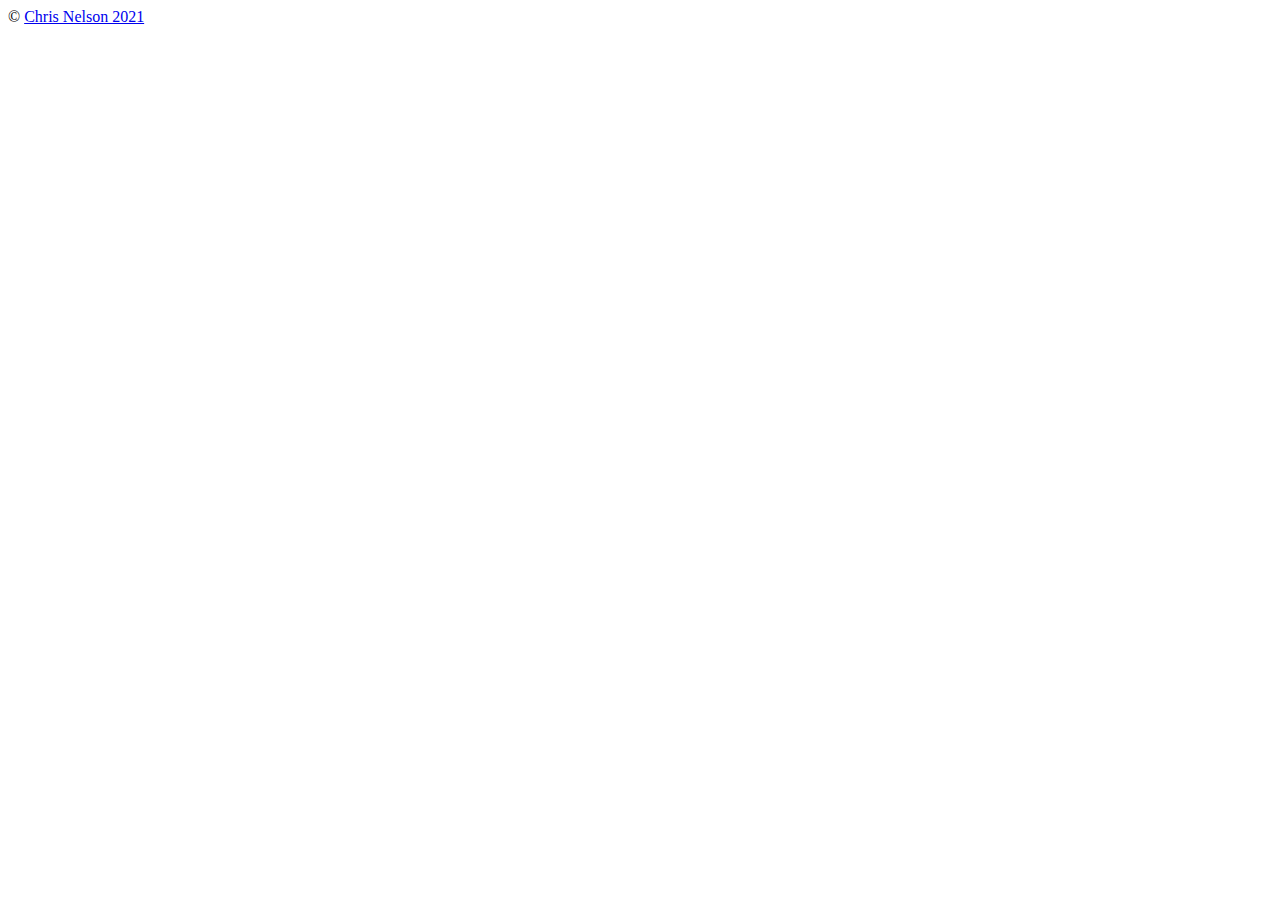
==== index.html @ 7ce69748 "initial files created and linked to the html" ====
<!DOCTYPE html>
<html>
    <head>
        <meta charset="utf-8">
		<meta name="viewport" content="width=device-width, initial-scale=1">
        <link rel="stylesheet" href="/styles/reset.css">
        <link rel="stylesheet" href="/styles/style.css">
        <script type="text/javascript" src="script.js" defer></script>
        <title>Calculator - The Odin Project</title>
    </head>
    <body>

        <footer>&copy <a href="https://github.com/Cnels1986" target="_blank">Chris Nelson 2021</a></footer>
    </body>
</html>
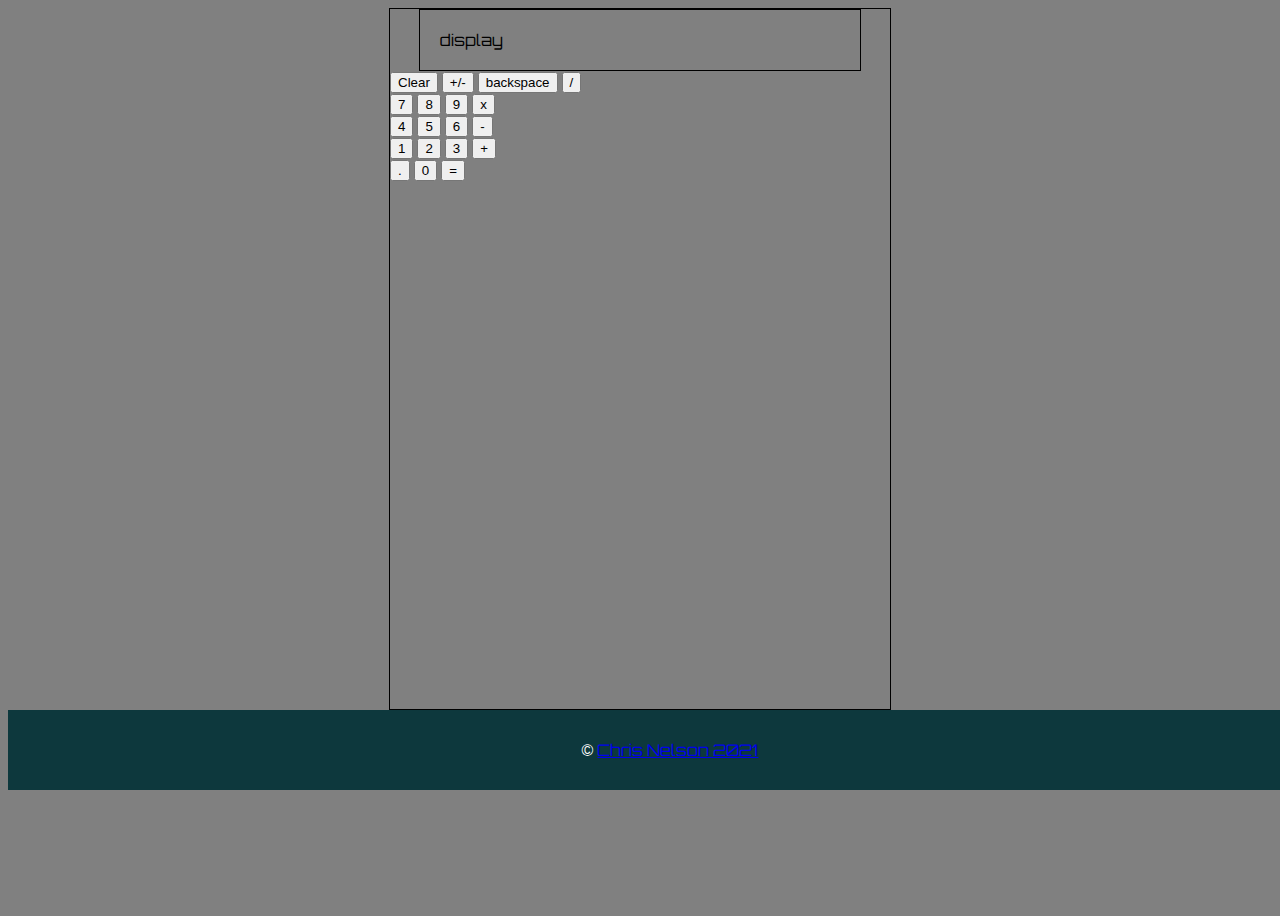
==== commit 32f4f757: "done for this friday, html skeleton is in place, javascript will come next..." ====
--- a/index.html
+++ b/index.html
@@ -3,13 +3,53 @@
     <head>
         <meta charset="utf-8">
 		<meta name="viewport" content="width=device-width, initial-scale=1">
-        <link rel="stylesheet" href="/styles/reset.css">
-        <link rel="stylesheet" href="/styles/style.css">
+        <link rel="preconnect" href="https://fonts.googleapis.com">
+        <link rel="preconnect" href="https://fonts.gstatic.com" crossorigin>
+        <link href="https://fonts.googleapis.com/css2?family=Orbitron:wght@400;700&display=swap" rel="stylesheet">
+        <link rel="stylesheet" href="./styles/reset.css">
+        <link rel="stylesheet" href="./styles/style.css">
         <script type="text/javascript" src="script.js" defer></script>
         <title>Calculator - The Odin Project</title>
     </head>
     <body>
-
+        <div id='container'>
+            <div id='display'>display</div>
+            <div id='buttonContainer'>
+                <div id='firstRow'>
+                    <button type="button" name="clear">Clear</button>
+                    <!-- optional -->
+                    <button type="button" name="negative">+/-</button>
+                    <!-- optional -->
+                    <button type="button" name="backspace">backspace</button>
+                    <button type="button" name="divide">/</button>
+                </div>
+                <div id='secondRow'>
+                    <button type="button" name="seven">7</button>
+                    <button type="button" name="eight">8</button>
+                    <button type="button" name="nine">9</button>
+                    <button type="button" name="multiply">x</button>
+                </div>
+                <div id='thirdRow'>
+                    <button type="button" name="four">4</button>
+                    <button type="button" name="five">5</button>
+                    <button type="button" name="six">6</button>
+                    <button type="button" name="subtract">-</button>
+                </div>
+                <div id='fourthRow'>
+                    <button type="button" name="one">1</button>
+                    <button type="button" name="two">2</button>
+                    <button type="button" name="three">3</button>
+                    <button type="button" name="add">+</button>
+                </div>
+                <div id='fifthRow'>
+                    <!-- optional -->
+                    <button type="button" name="decimal">.</button>
+                    <button type="button" name="zero">0</button>
+                    <!-- stretch equal button 2 spaces (only 3 buttons in row) -->
+                    <button type="button" name="equal">=</button>
+                </div>
+            </div>
+        </div>
         <footer>&copy <a href="https://github.com/Cnels1986" target="_blank">Chris Nelson 2021</a></footer>
     </body>
 </html>
--- a/styles/style.css
+++ b/styles/style.css
@@ -0,0 +1,28 @@
+body{
+    background-color: gray;
+    height:100vh;
+    font-family: 'Orbitron', sans-serif;
+}
+
+#container{
+    width: 500px;
+    height: 700px;
+    margin: 0 auto;
+    border: 1px solid black;
+}
+
+#display{
+    border: 1px solid black;
+    height: 20px;
+    width: 80%;
+    padding: 20px;
+    margin: 0 auto;
+}
+
+footer{
+    width: 100%;
+    text-align: center;
+    padding: 30px;
+    background-color: #0d383d;
+    color: white;
+}
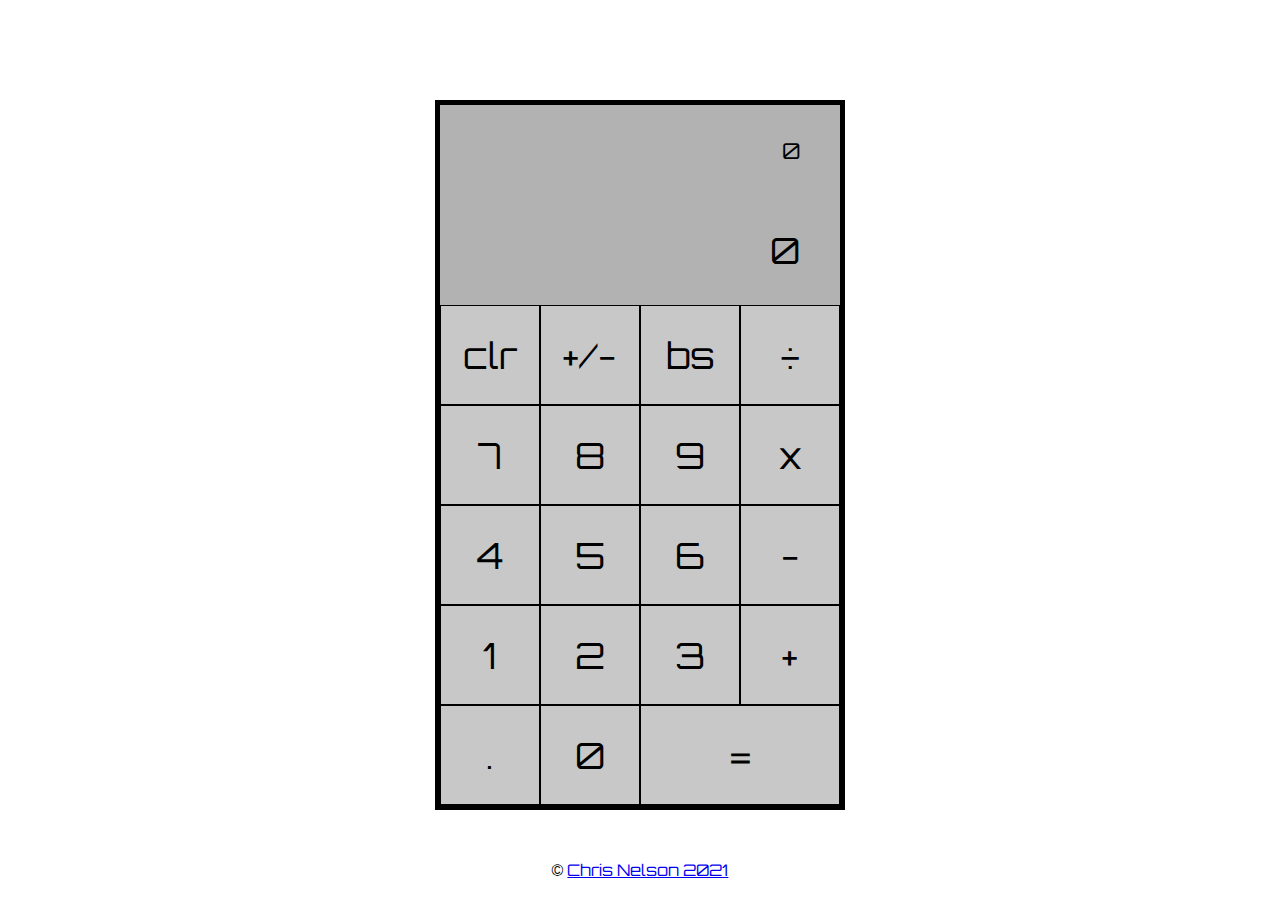
==== commit fb368bc1: "calculator is finished" ====
--- a/index.html
+++ b/index.html
@@ -12,44 +12,46 @@
         <title>Calculator - The Odin Project</title>
     </head>
     <body>
-        <div id='container'>
-            <div id='display'>display</div>
-            <div id='buttonContainer'>
-                <div id='firstRow'>
-                    <button type="button" name="clear">Clear</button>
-                    <!-- optional -->
-                    <button type="button" name="negative">+/-</button>
-                    <!-- optional -->
-                    <button type="button" name="backspace">backspace</button>
-                    <button type="button" name="divide">/</button>
-                </div>
-                <div id='secondRow'>
-                    <button type="button" name="seven">7</button>
-                    <button type="button" name="eight">8</button>
-                    <button type="button" name="nine">9</button>
-                    <button type="button" name="multiply">x</button>
-                </div>
-                <div id='thirdRow'>
-                    <button type="button" name="four">4</button>
-                    <button type="button" name="five">5</button>
-                    <button type="button" name="six">6</button>
-                    <button type="button" name="subtract">-</button>
-                </div>
-                <div id='fourthRow'>
-                    <button type="button" name="one">1</button>
-                    <button type="button" name="two">2</button>
-                    <button type="button" name="three">3</button>
-                    <button type="button" name="add">+</button>
-                </div>
-                <div id='fifthRow'>
-                    <!-- optional -->
-                    <button type="button" name="decimal">.</button>
-                    <button type="button" name="zero">0</button>
-                    <!-- stretch equal button 2 spaces (only 3 buttons in row) -->
-                    <button type="button" name="equal">=</button>
-                </div>
+        <div id="calculator-container">
+            <div id="display">
+                <div class="outputDisplay">0</div>
+                <div class="currentDisplay">0</div>
+            </div>
+            <div class="btnRow">
+                <button class="btnClear">clr</button>
+                <button class="btnNegative">+/-</button>
+                <button class="btnBackspace">bs</button>
+                <button class="btnOperation">÷</button>
+            </div>
+
+            <div class="btnRow">
+                <button class="btnNumber">7</button>
+                <button class="btnNumber">8</button>
+                <button class="btnNumber">9</button>
+                <button class="btnOperation">x</button>
+            </div>
+
+            <div class="btnRow">
+                <button class="btnNumber">4</button>
+                <button class="btnNumber">5</button>
+                <button class="btnNumber">6</button>
+                <button class="btnOperation">-</button>
+            </div>
+
+            <div class="btnRow">
+                <button class="btnNumber">1</button>
+                <button class="btnNumber">2</button>
+                <button class="btnNumber">3</button>
+                <button class="btnOperation">+</button>
+            </div>
+
+            <div class="btnRow">
+                <button class="btnDecimal">.</button>
+                <button class="btnNumber">0</button>
+                <button class="btnEquals">=</button>
             </div>
         </div>
+
         <footer>&copy <a href="https://github.com/Cnels1986" target="_blank">Chris Nelson 2021</a></footer>
     </body>
 </html>
--- a/styles/style.css
+++ b/styles/style.css
@@ -1,28 +1,78 @@
 body{
-    background-color: gray;
-    height:100vh;
+    /* height:100vh; */
     font-family: 'Orbitron', sans-serif;
 }
+#calculator-container{
+    width: 400px;
+    height: 700px;
+    margin: 100px auto 50px;
+    display: flex;
+    flex-direction: column;
+    align-items: center;
+    justify-content: flex-end;
+    border: 5px solid black;
+}
 
-#container{
-    width: 500px;
-    height: 700px;
-    margin: 0 auto;
+.btnRow{
+    width: 400px;
+    display: flex;
+    justify-content: space-between;
+    height: 100px;
+}
+
+.btnRow > button{
+    width: 100px;
     border: 1px solid black;
+    font-family: 'Orbitron', sans-serif;
+    font-size: 36px;
+}
+
+.btnRow > button:hover{
+    background-color: white;
+}
+
+.btnEquals{
+    flex-grow: 1;
 }
 
 #display{
-    border: 1px solid black;
-    height: 20px;
-    width: 80%;
-    padding: 20px;
-    margin: 0 auto;
+    width: 400px;
+    display: flex;
+    min-height: 200px;
+    height: auto;
+    flex-direction: column;
+    text-align: right;
+    justify-content: space-around;
+    background: rgba(0,0,0,0.3);
+}
+
+.outputDisplay, .currentDisplay{
+    margin: 0px 40px;
+    overflow-wrap: anywhere;
+}
+
+.outputDisplay{
+    font-size: 22px;
+}
+
+.currentDisplay{
+    font-size: 36px;
 }
 
 footer{
-    width: 100%;
     text-align: center;
-    padding: 30px;
-    background-color: #0d383d;
-    color: white;
 }
+
+.makeRed{
+    color: red;
+}
+
+.makeBlack{
+    color: black;
+    transition: color 3s;
+}
+
+button{
+    color: black;
+    background-color: rgb(200,200,200);
+}
